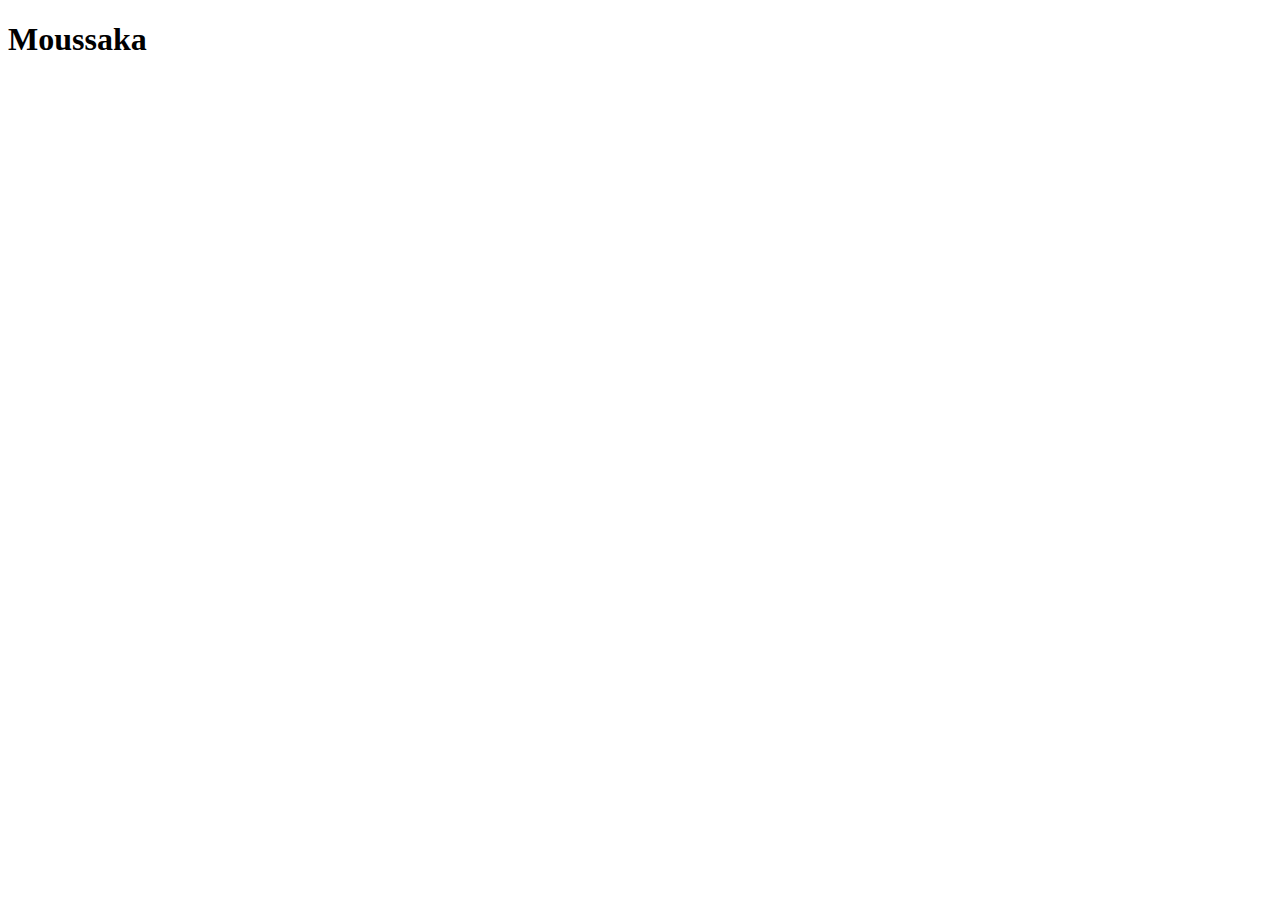
==== recipes/moussaka.html @ 104d765a "Create recipe directory and a recipe html file" ====
<!DOCTYPE html>
<html lang="en">
<head>
    <meta charset="UTF-8">
    <meta name="viewport" content="width=device-width, initial-scale=1.0">
    <title>Document</title>
</head>
<body>
    <h1>
        Moussaka
    </h1>
</body>
</html>
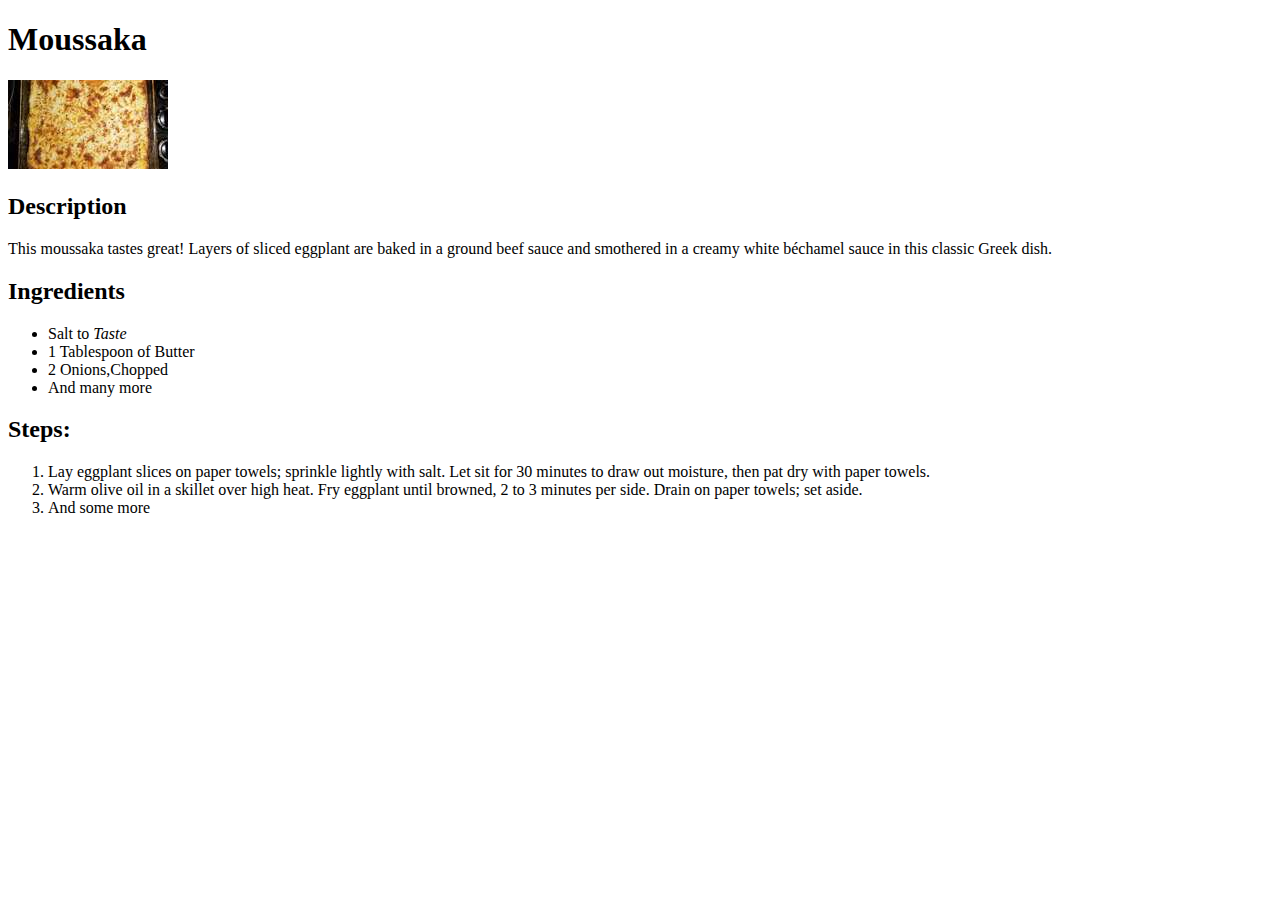
==== commit 62e19b62: "Add images and content to Moussaka html file" ====
--- a/recipes/moussaka.html
+++ b/recipes/moussaka.html
@@ -9,5 +9,44 @@
     <h1>
         Moussaka
     </h1>
+    <img src="Moussaka Recipe_files/image(1)">
+    <h2>
+        Description
+    </h2>
+    <p>
+        This moussaka tastes great! Layers of sliced eggplant are baked in a ground beef sauce and smothered in a creamy white béchamel sauce in this classic Greek dish.
+    </p>
+    <h2>
+        Ingredients
+    </h2>
+    <ul>
+        <li>
+            Salt to <em>Taste</em>
+        </li>
+        <li>
+            1 Tablespoon of Butter
+        </li>
+        <li>
+            2 Onions,Chopped
+        </li>
+        <li>
+            And many more
+        </li>
+
+    </ul>
+    <h2>
+        Steps: 
+    </h2>
+    <ol>
+        <li>
+            Lay eggplant slices on paper towels; sprinkle lightly with salt. Let sit for 30 minutes to draw out moisture, then pat dry with paper towels.
+        </li>
+        <li>
+            Warm olive oil in a skillet over high heat. Fry eggplant until browned, 2 to 3 minutes per side. Drain on paper towels; set aside.
+        </li>
+        <li>
+            And some more
+        </li>
+    </ol>
 </body>
 </html>